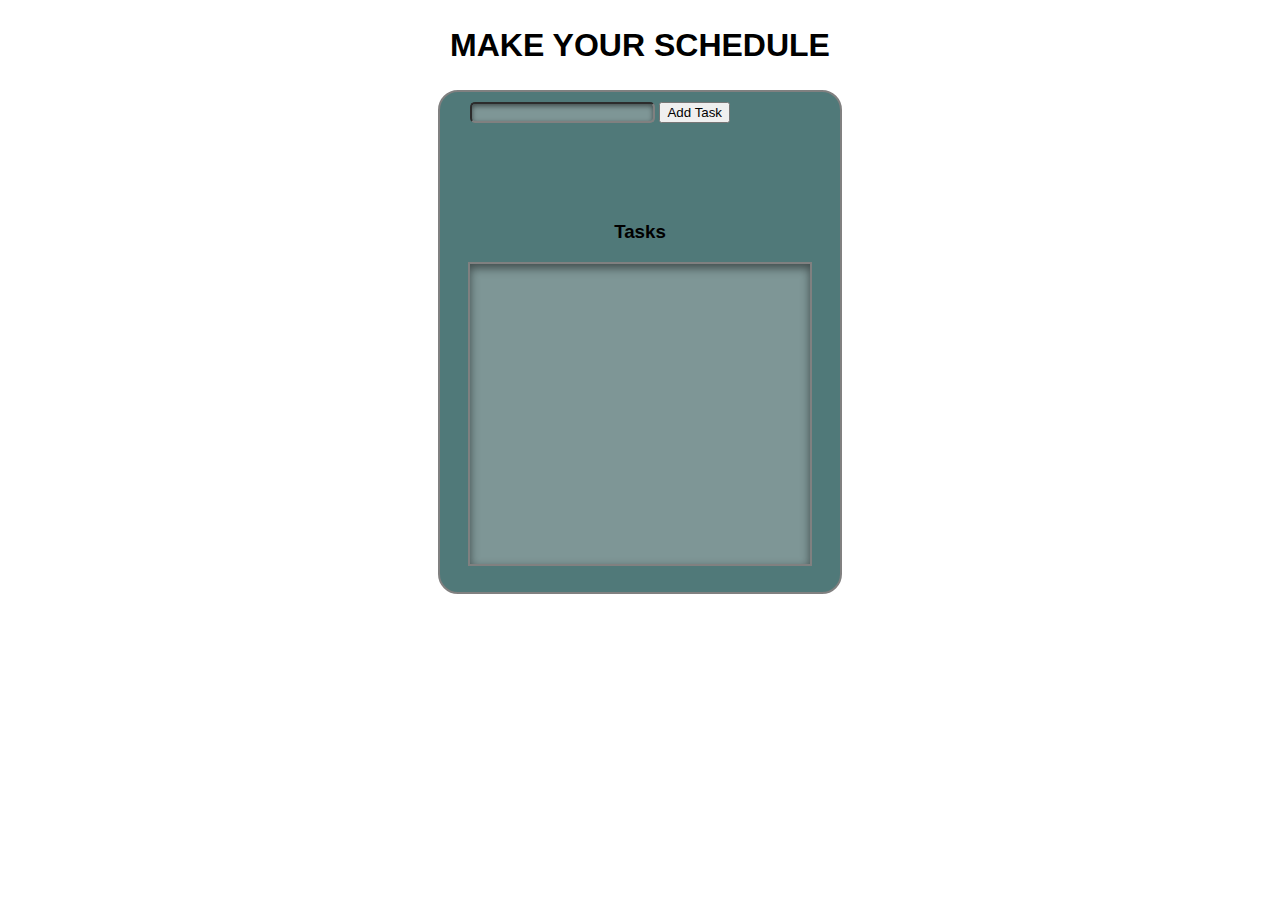
==== todoApp/index.html @ 0b3b0dd9 "changes are done" ====
<!DOCTYPE html>
<html lang="en">
<head>
    <meta charset="UTF-8">
    <meta name="viewport" content="width=device-width, initial-scale=1.0">
    <title>Document</title>
    <link rel="stylesheet" href="ddesign.css">
    
</head>
<body>
    <h2>
        MAKE YOUR SCHEDULE
    </h2>
    <div class="todo">
        <div class="add-to-list">
            <input type="text" class="input-style">
            <button>Add Task</button>
        </div>
        <div>
            <h3>Tasks</h3>
        </div>
        <ol class="list">
            
        </ol>
        
        <!-- <div>
            <input type="text">
            <button>add to list</button>
        </div> -->

    </div>
    <script src="functionality.js"></script>
    
</body>
</html>
---- todoApp/ddesign.css ----
body{
    font-family: sans-serif;

}

h2{
    text-align: center;
    /* color: blueviolet; */
    font-size:  2rem;
}
h3{
    text-align: center;
}

.todo{
    border-radius: 20px;
    background-color: rgb(80, 121, 121);
    width: 400px;
    height: 500px;
    margin: auto;
    border: 2px solid grey;
    
}
.input-style{
    background-color:rgb(126, 150, 150);
    border-radius: 5px;
    border-color: grey;
    box-shadow: inset 0px 2px 5px rgba(0, 0, 0, 0.5);;
}
.add-to-list{
    
    margin: auto;
    margin-top: 10px;
    margin-left: 30px;
    
    /* border: 2px solid brown; */
    width: 300px;
    height: 100px;
    
}
.list{
    box-shadow: inset 0px 4px 10px rgba(0, 0, 0, 0.5);
    background-color: rgb(126, 150, 150);
    width: 300px;
    border: 2px solid grey;
    height: 300px;
    margin: auto;
}
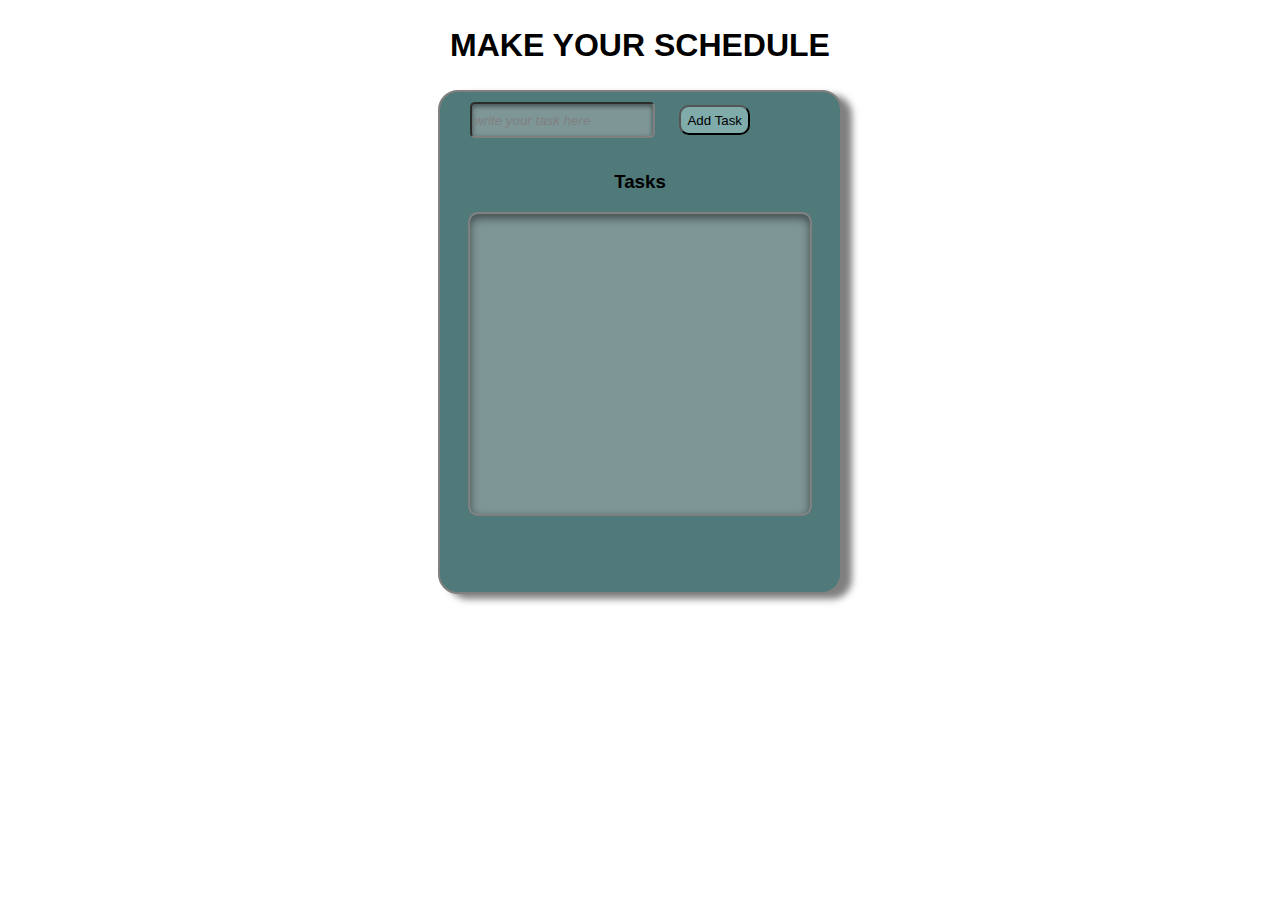
==== commit 0519df50: "new changes" ====
--- a/todoApp/index.html
+++ b/todoApp/index.html
@@ -11,16 +11,17 @@
     <h2>
         MAKE YOUR SCHEDULE
     </h2>
-    <div class="todo">
-        <div class="add-to-list">
-            <input type="text" class="input-style">
-            <button>Add Task</button>
+    <div class= "todo" >     
+        <div class= "add-to-list" >
+            <input type="text" class="input-style" placeholder="write your task here">
+            <button class="task-btn">Add Task
+            </button>
         </div>
         <div>
             <h3>Tasks</h3>
         </div>
-        <ol class="list">
-            
+        <ol class="list">  
+             
         </ol>
         
         <!-- <div>
--- a/todoApp/ddesign.css
+++ b/todoApp/ddesign.css
@@ -2,7 +2,21 @@
     font-family: sans-serif;
 
 }
-
+@keyframes typing {
+    from { width: 0; }
+    to { width: 100%; }
+}
+@keyframes blink {
+    0% { border-color: transparent; }
+    100% { border-color: black; }
+}
+.input-style::placeholder {
+    display: inline-block;
+    white-space: nowrap; /* Prevent wrapping */
+    animation: typing 3s steps(30, end) infinite, blink 0.75s step-end infinite;
+    color: grey;
+    font-style: italic;
+}
 h2{
     text-align: center;
     /* color: blueviolet; */
@@ -14,15 +28,19 @@
 
 .todo{
     border-radius: 20px;
+    border-color: gray;
     background-color: rgb(80, 121, 121);
     width: 400px;
     height: 500px;
     margin: auto;
     border: 2px solid grey;
+    box-shadow:  10px 5px 7px rgba(0, 0, 0, 0.5);;
+
     
 }
 .input-style{
     background-color:rgb(126, 150, 150);
+    height: 30px;
     border-radius: 5px;
     border-color: grey;
     box-shadow: inset 0px 2px 5px rgba(0, 0, 0, 0.5);;
@@ -31,11 +49,11 @@
     
     margin: auto;
     margin-top: 10px;
-    margin-left: 30px;
+    margin-left: 30px;  
     
     /* border: 2px solid brown; */
     width: 300px;
-    height: 100px;
+    height: 50px;
     
 }
 .list{
@@ -45,4 +63,26 @@
     border: 2px solid grey;
     height: 300px;
     margin: auto;
+    border-radius: 10px;
+}
+.delete-btn{
+    background-color:rgb(80, 121, 121);
+    border-radius: 5px;
+    /* border-color: rgb(80, 121, 121); */
+    border:none;
+}
+.div-setup{
+    display: flex;
+    border-radius: 10px;
+    justify-content: space-between;
+    border: 2px solid;
+    border: 5px solid rgb(80, 121, 121);
+    margin-top: 10px;
+}
+.task-btn{
+    background-color: rgb(127, 171, 171);
+    border-radius: 10px;
+    height: 30px;
+    margin-left: 20px;
+    
 }